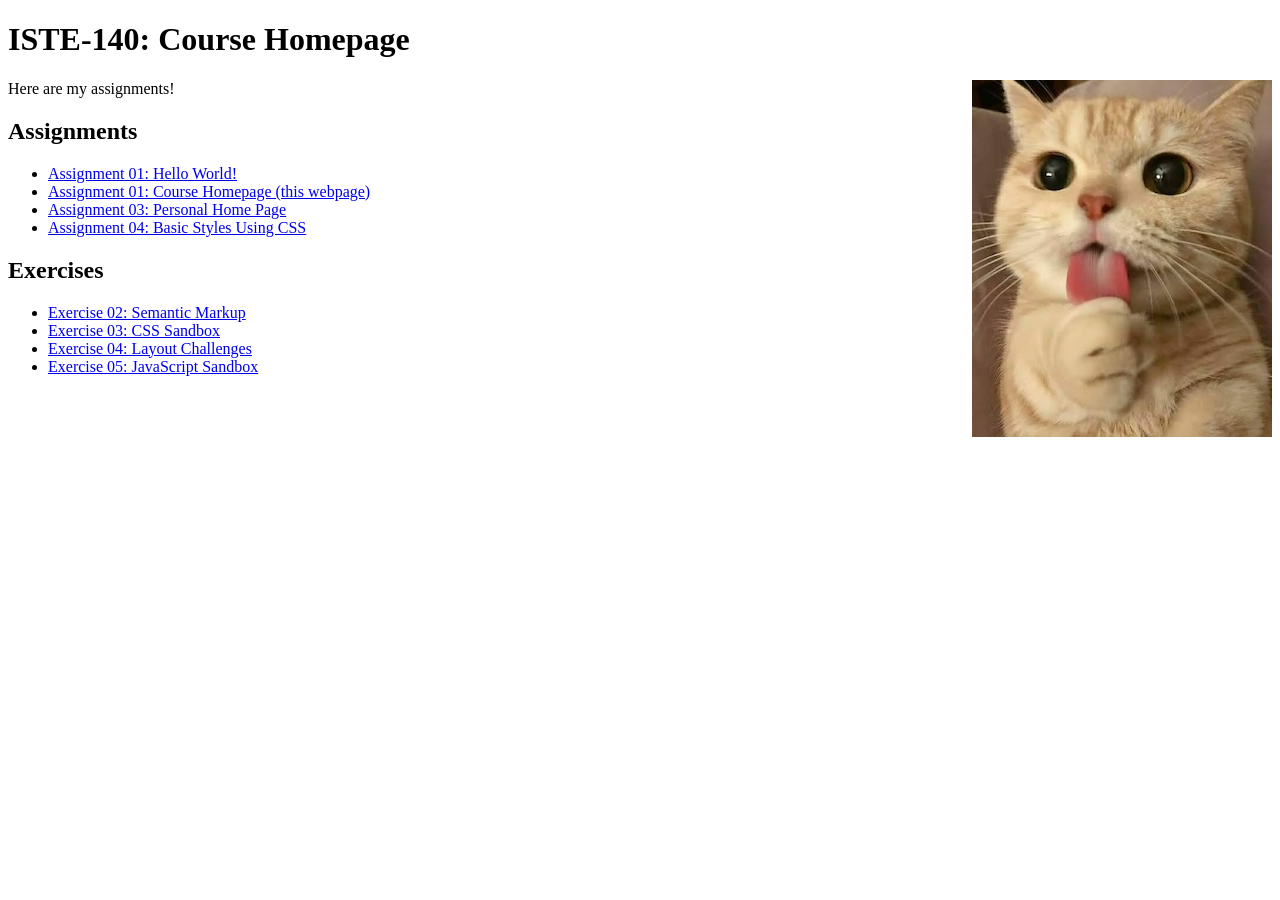
==== index.html @ cd36fd1b "forgot a few files" ====
<!DOCTYPE html>
<html>
<head>
	<meta charset="utf-8">
	<meta name="viewport" content="width=device-width, initial-scale=1">
	<title>ISTE-140: Course Homepage</title>
</head>
<body>
	<h1>ISTE-140: Course Homepage</h1>
	<img src="images/cat.jpg" alt="Cute cat, licking tounge" align="right">

	<p>Here are my assignments!</p>
	<h2>Assignments</h2>

	<ul>
		<li><a href="assignment01/index.html">Assignment 01: Hello World!</a></li>
		<li><a href="https://web01.gccis.rit.edu/~oeo7532/iste-140/index.html">
		Assignment 01: Course Homepage (this webpage)</a></li>

		<li><a href="https://web01.gccis.rit.edu/~oeo7532/iste-140/assignment03/personalhomepage.html">Assignment 03: Personal Home Page</a></li>

		<li><a href="https://web01.gccis.rit.edu/~oeo7532/iste-140/assignment04/personalhomepage.html">Assignment 04: Basic Styles Using CSS</a></li>
	</ul>

	<h2>Exercises</h2>
	<ul>
		<li><a href="exercise02/index.html">Exercise 02: Semantic Markup</a></li>
		<li><a href="exercise03/index.html">Exercise 03: CSS Sandbox</a></li>
		<li><a href="exercise04/index.html">Exercise 04: Layout Challenges</a></li>
		<li><a href="exercise05/index.html">Exercise 05: JavaScript Sandbox</a></li>
</body>
</html>
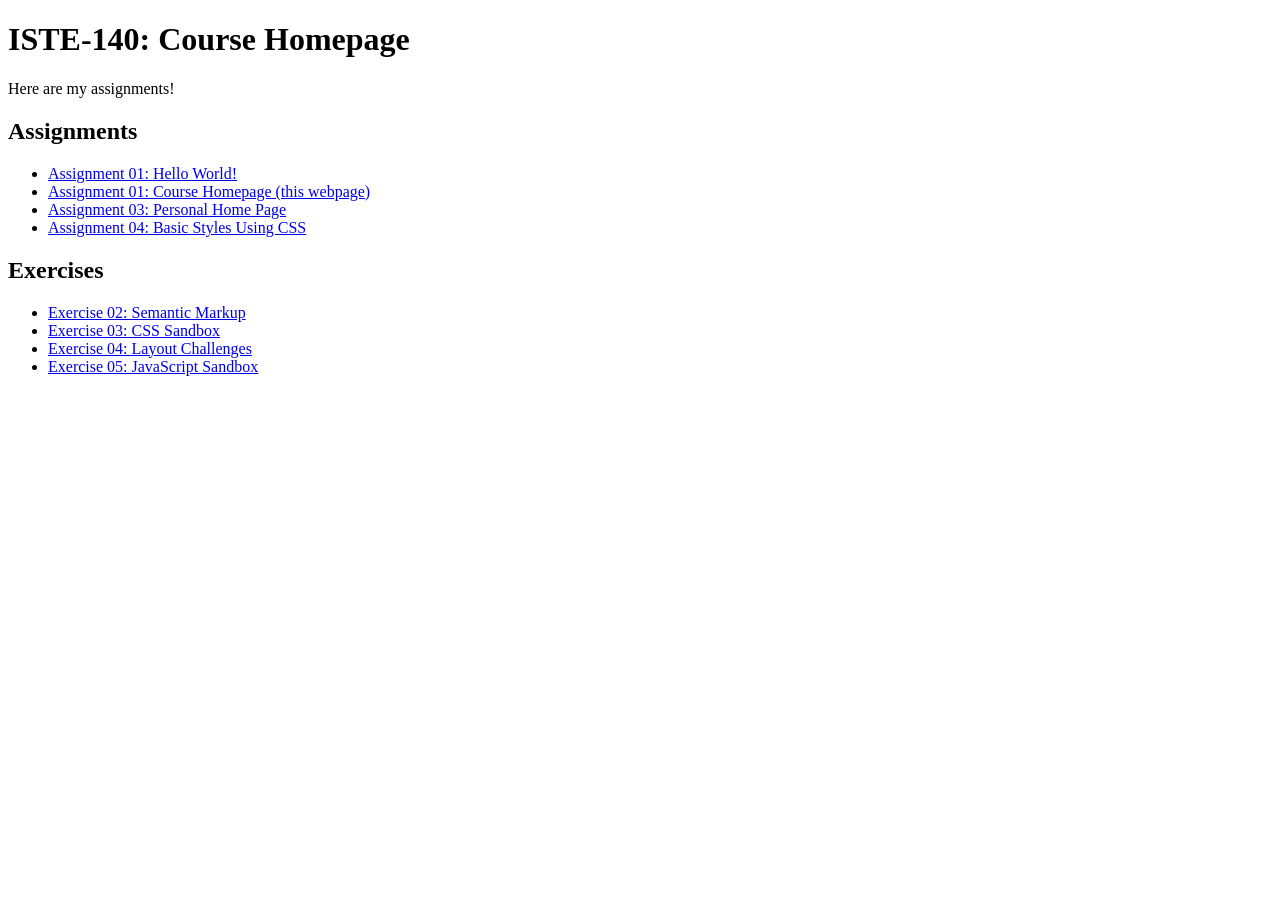
==== commit 3b552136: "sectioned off code" ====
--- a/index.html
+++ b/index.html
@@ -6,27 +6,33 @@
 	<title>ISTE-140: Course Homepage</title>
 </head>
 <body>
-	<h1>ISTE-140: Course Homepage</h1>
-	<img src="images/cat.jpg" alt="Cute cat, licking tounge" align="right">
+	<div class="content">
+		<h1>ISTE-140: Course Homepage</h1>
 
-	<p>Here are my assignments!</p>
-	<h2>Assignments</h2>
+			<p>Here are my assignments!</p>
 
-	<ul>
-		<li><a href="assignment01/index.html">Assignment 01: Hello World!</a></li>
-		<li><a href="https://web01.gccis.rit.edu/~oeo7532/iste-140/index.html">
-		Assignment 01: Course Homepage (this webpage)</a></li>
+			<section class="assignments">
+				<h2>Assignments</h2>
+				<ul>
+					<li><a href="assignment01/index.html">Assignment 01: Hello World!</a></li>
+					<li><a href="https://web01.gccis.rit.edu/~oeo7532/iste-140/index.html">
+					Assignment 01: Course Homepage (this webpage)</a></li>
 
-		<li><a href="https://web01.gccis.rit.edu/~oeo7532/iste-140/assignment03/personalhomepage.html">Assignment 03: Personal Home Page</a></li>
+					<li><a href="https://web01.gccis.rit.edu/~oeo7532/iste-140/assignment03/personalhomepage.html">Assignment 03: Personal Home Page</a></li>
 
-		<li><a href="https://web01.gccis.rit.edu/~oeo7532/iste-140/assignment04/personalhomepage.html">Assignment 04: Basic Styles Using CSS</a></li>
-	</ul>
-
-	<h2>Exercises</h2>
-	<ul>
-		<li><a href="exercise02/index.html">Exercise 02: Semantic Markup</a></li>
-		<li><a href="exercise03/index.html">Exercise 03: CSS Sandbox</a></li>
-		<li><a href="exercise04/index.html">Exercise 04: Layout Challenges</a></li>
-		<li><a href="exercise05/index.html">Exercise 05: JavaScript Sandbox</a></li>
+					<li><a href="https://web01.gccis.rit.edu/~oeo7532/iste-140/assignment04/personalhomepage.html">Assignment 04: Basic Styles Using CSS</a></li>
+				</ul>
+			</section>
+		
+			<section class="assignments">
+				<h2>Exercises</h2>
+				<ul>
+					<li><a href="exercise02/index.html">Exercise 02: Semantic Markup</a></li>
+					<li><a href="exercise03/index.html">Exercise 03: CSS Sandbox</a></li>
+					<li><a href="exercise04/index.html">Exercise 04: Layout Challenges</a></li>
+					<li><a href="exercise05/index.html">Exercise 05: JavaScript Sandbox</a></li>
+				</ul>
+			</section>
+	</div>
 </body>
 </html>
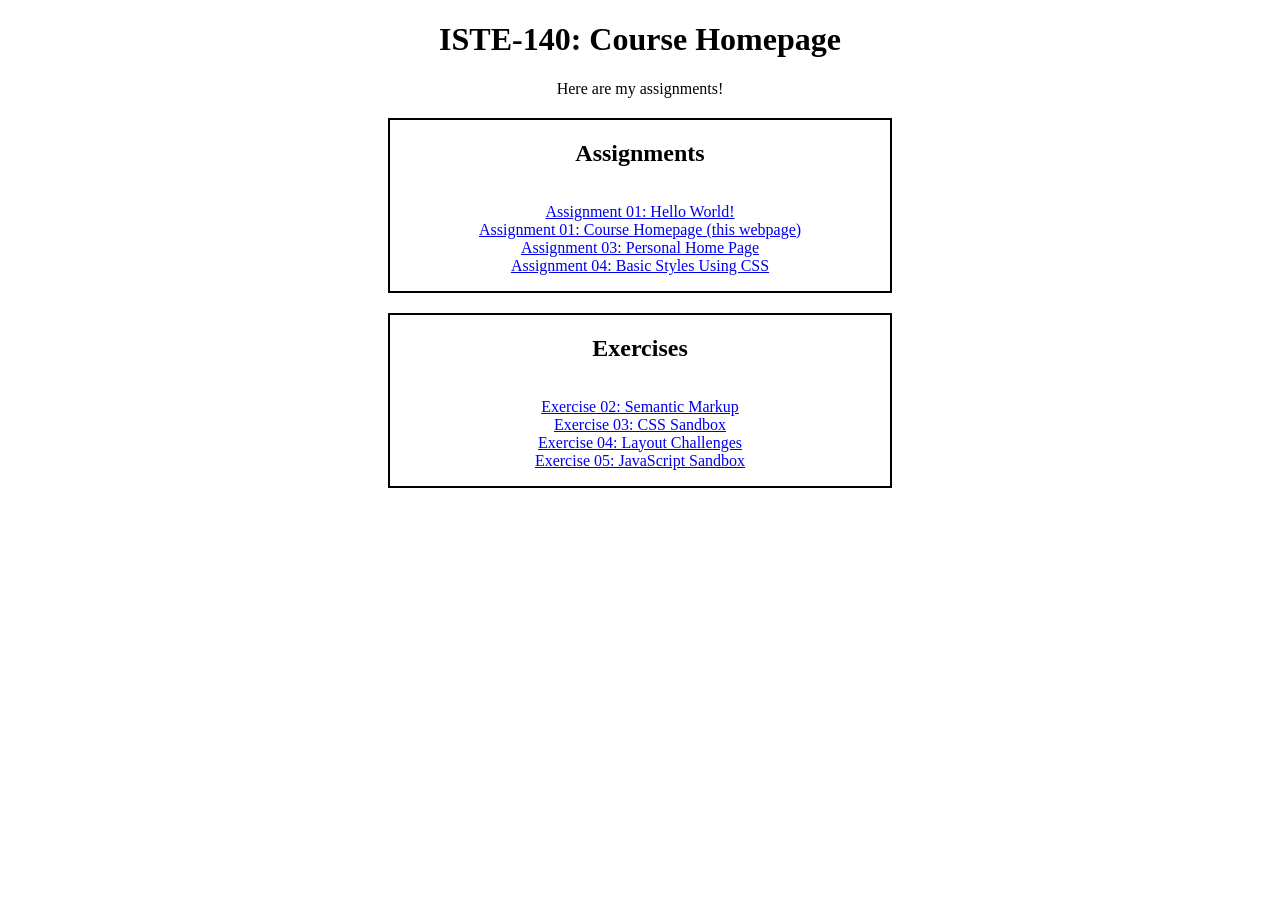
==== commit 77a4ad09: "added minimal css and fixed centering issues" ====
--- a/index.html
+++ b/index.html
@@ -4,35 +4,33 @@
 	<meta charset="utf-8">
 	<meta name="viewport" content="width=device-width, initial-scale=1">
 	<title>ISTE-140: Course Homepage</title>
+	<link rel="stylesheet" href="styles.css">
 </head>
 <body>
-	<div class="content">
+	<header class="top">
 		<h1>ISTE-140: Course Homepage</h1>
+		<p>Here are my assignments!</p>
+	</header>
 
-			<p>Here are my assignments!</p>
-
-			<section class="assignments">
-				<h2>Assignments</h2>
-				<ul>
-					<li><a href="assignment01/index.html">Assignment 01: Hello World!</a></li>
-					<li><a href="https://web01.gccis.rit.edu/~oeo7532/iste-140/index.html">
-					Assignment 01: Course Homepage (this webpage)</a></li>
-
-					<li><a href="https://web01.gccis.rit.edu/~oeo7532/iste-140/assignment03/personalhomepage.html">Assignment 03: Personal Home Page</a></li>
-
-					<li><a href="https://web01.gccis.rit.edu/~oeo7532/iste-140/assignment04/personalhomepage.html">Assignment 04: Basic Styles Using CSS</a></li>
-				</ul>
-			</section>
-		
-			<section class="assignments">
-				<h2>Exercises</h2>
-				<ul>
-					<li><a href="exercise02/index.html">Exercise 02: Semantic Markup</a></li>
-					<li><a href="exercise03/index.html">Exercise 03: CSS Sandbox</a></li>
-					<li><a href="exercise04/index.html">Exercise 04: Layout Challenges</a></li>
-					<li><a href="exercise05/index.html">Exercise 05: JavaScript Sandbox</a></li>
-				</ul>
-			</section>
-	</div>
+		<section class="assignments">
+			<h2>Assignments</h2>
+			<ul class="bullets">
+				<li><a href="assignment01/index.html">Assignment 01: Hello World!</a></li>
+				<li><a href="https://web01.gccis.rit.edu/~oeo7532/iste-140/index.html">
+				Assignment 01: Course Homepage (this webpage)</a></li>
+				<li><a href="https://web01.gccis.rit.edu/~oeo7532/iste-140/assignment03/personalhomepage.html">Assignment 03: Personal Home Page</a></li>
+				<li><a href="https://web01.gccis.rit.edu/~oeo7532/iste-140/assignment04/personalhomepage.html">Assignment 04: Basic Styles Using CSS</a></li>
+			</ul>
+		</section>
+	
+		<section class="assignments">
+			<h2>Exercises</h2>
+			<ul class="bullets">
+				<li><a href="exercise02/index.html">Exercise 02: Semantic Markup</a></li>
+				<li><a href="exercise03/index.html">Exercise 03: CSS Sandbox</a></li>
+				<li><a href="exercise04/index.html">Exercise 04: Layout Challenges</a></li>
+				<li><a href="exercise05/index.html">Exercise 05: JavaScript Sandbox</a></li>
+			</ul>
+		</section>
 </body>
 </html>
--- a/styles.css
+++ b/styles.css
@@ -0,0 +1,18 @@
+.top{
+    text-align: center;
+}
+
+.assignments{
+    display: flex;
+    flex-direction: column;
+    align-items: center;
+    text-align: center;
+    border-style: solid;
+    border: 2px solid;
+    margin: 20px auto;
+    width: 500px;
+}
+.bullets{
+    list-style: none;
+    padding: 0;
+}
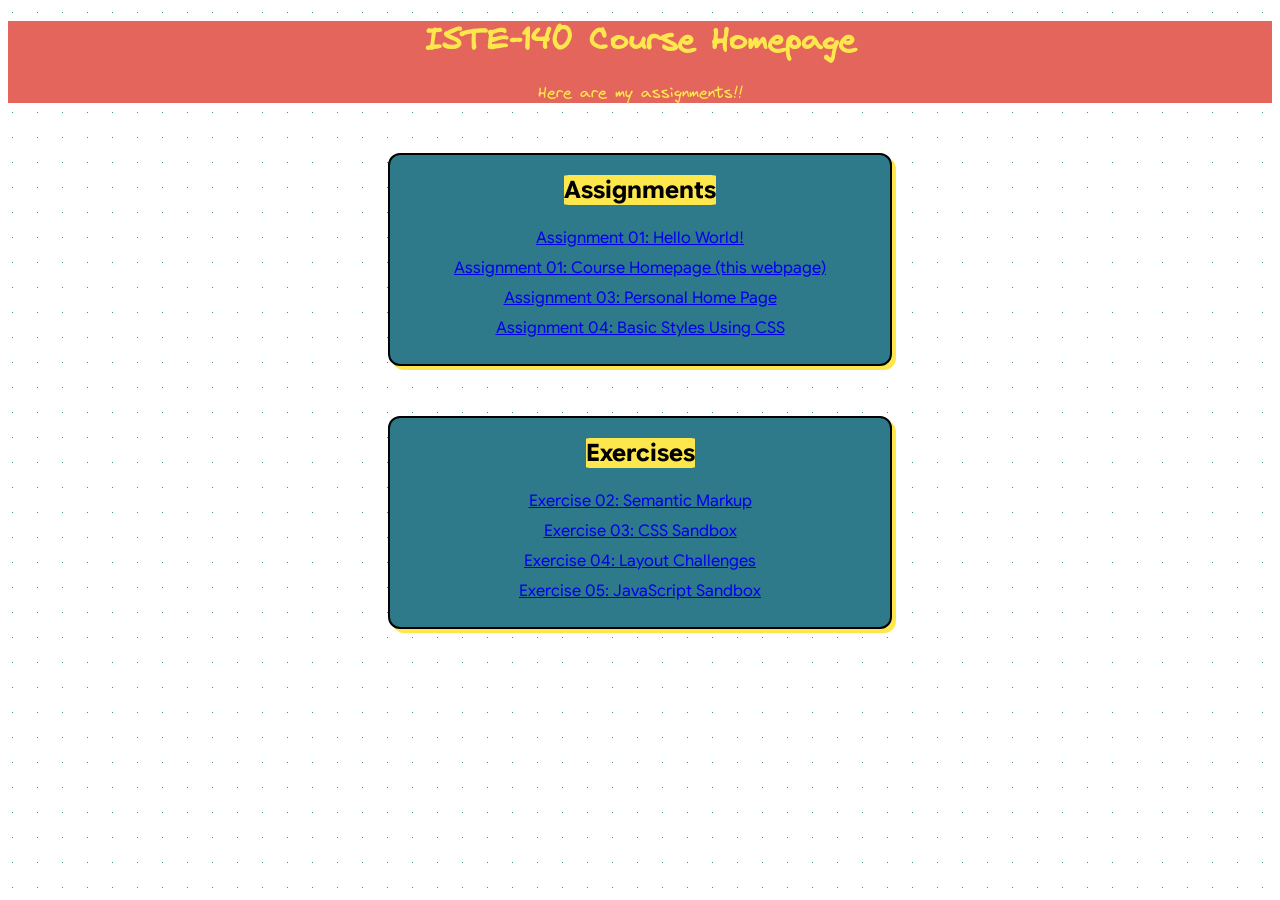
==== commit 42f11c07: "boxed the title to make pop" ====
--- a/index.html
+++ b/index.html
@@ -3,17 +3,17 @@
 <head>
 	<meta charset="utf-8">
 	<meta name="viewport" content="width=device-width, initial-scale=1">
-	<title>ISTE-140: Course Homepage</title>
+	<title>ISTE-140 Course Homepage</title>
 	<link rel="stylesheet" href="styles.css">
 </head>
 <body>
 	<header class="top">
-		<h1>ISTE-140: Course Homepage</h1>
-		<p>Here are my assignments!</p>
+		<h1>ISTE-140 Course Homepage</h1>
+		<p>Here are my assignments!!</p>
 	</header>
 
 		<section class="assignments">
-			<h2>Assignments</h2>
+			<h2><mark>Assignments</mark></h2>
 			<ul class="bullets">
 				<li><a href="assignment01/index.html">Assignment 01: Hello World!</a></li>
 				<li><a href="https://web01.gccis.rit.edu/~oeo7532/iste-140/index.html">
@@ -24,7 +24,7 @@
 		</section>
 	
 		<section class="assignments">
-			<h2>Exercises</h2>
+			<h2><mark>Exercises</mark></h2>
 			<ul class="bullets">
 				<li><a href="exercise02/index.html">Exercise 02: Semantic Markup</a></li>
 				<li><a href="exercise03/index.html">Exercise 03: CSS Sandbox</a></li>
--- a/styles.css
+++ b/styles.css
@@ -1,7 +1,24 @@
+@font-face {
+    font-family: 'Virgil';
+    src: url('css/Virgil.woff2')
+}
+
+@font-face {
+    font-family: 'google';
+    src: url('css/google.ttf')
+}
+
 .top{
     text-align: center;
+    font-family: 'Virgil';
+    color: #fde74c;
+    background-color: #E3655B;
 }
-
+body {
+    background-color: #FFFF;
+    background-image: radial-gradient(circle, #488c90 0.8px, transparent 0.8px);
+    background-size: 25px 25px;
+}
 .assignments{
     display: flex;
     flex-direction: column;
@@ -9,10 +26,31 @@
     text-align: center;
     border-style: solid;
     border: 2px solid;
-    margin: 20px auto;
+    margin: 50px auto;
     width: 500px;
+    border-radius: 12px;
+    background-color: #2E798A;
+    font-family: 'google';
+    box-shadow: 4px 4px #fde74c /*E3655B*/
+}
+.assignments h2{
+    color: #000;
+    padding: 0 8px;
+    margin-bottom: -3px;
 }
 .bullets{
     list-style: none;
     padding: 0;
+}
+.bullets li{
+    margin:10px 0;
+}
+
+mark {
+    padding:0;
+    background: radial-gradient(
+        #fde74c 95%,
+        transparent 100%
+
+    )
 }
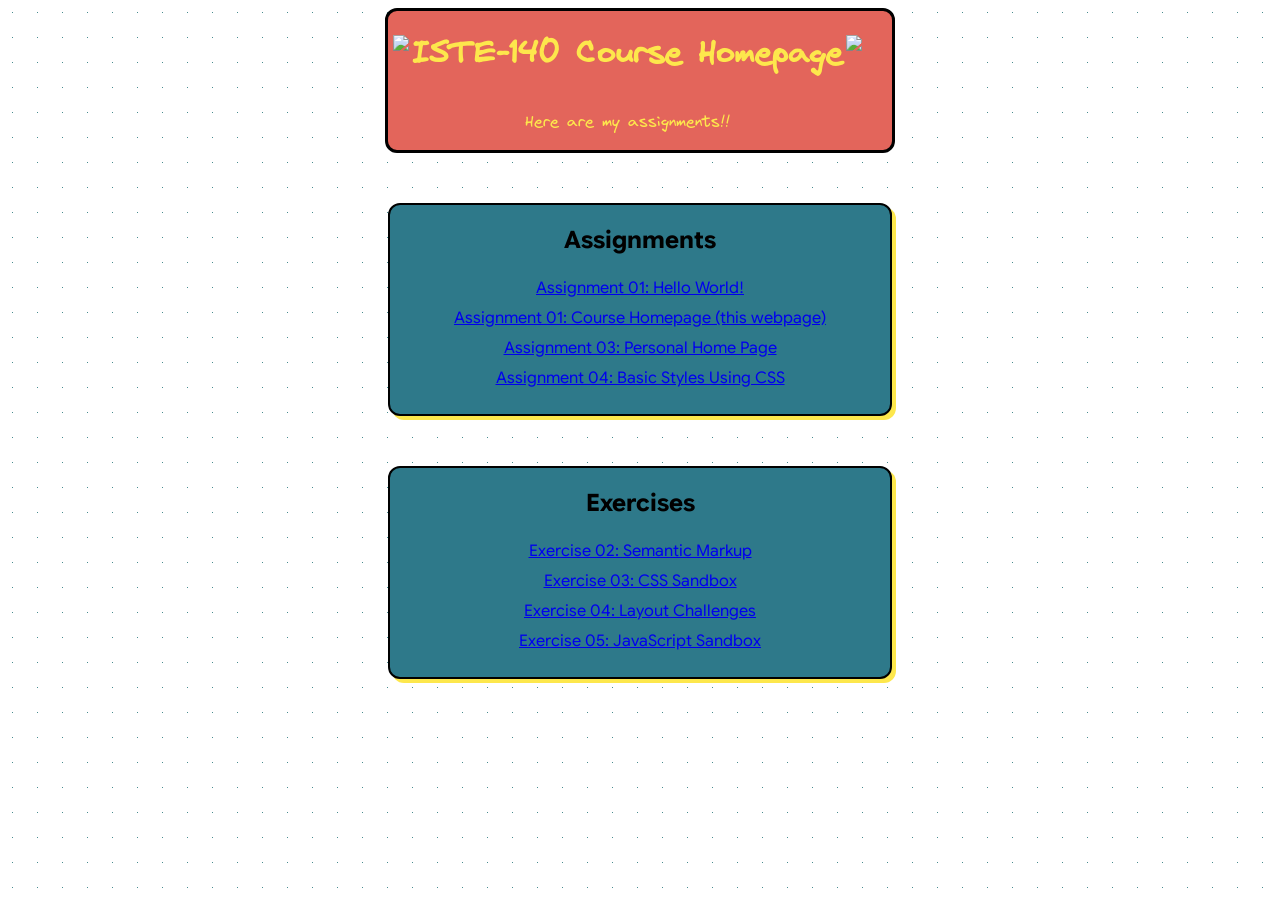
==== commit b208a848: "added images and changed flexbox layout for title" ====
--- a/index.html
+++ b/index.html
@@ -8,12 +8,18 @@
 </head>
 <body>
 	<header class="top">
-		<h1>ISTE-140 Course Homepage</h1>
-		<p>Here are my assignments!!</p>
+		<div class = "header">
+			<img class = "img" src="https://media1.tenor.com/m/aGj-frNYMFEAAAAC/cat-cat-dance.gif">
+			<div class="title">
+				<h1>ISTE-140 Course Homepage</h1>
+				<p>Here are my assignments!!</p>
+			</div>
+			<img class = "img"src="https://media1.tenor.com/m/aGj-frNYMFEAAAAC/cat-cat-dance.gif">
+		</div>
 	</header>
 
 		<section class="assignments">
-			<h2><mark>Assignments</mark></h2>
+			<h2>Assignments</h2>
 			<ul class="bullets">
 				<li><a href="assignment01/index.html">Assignment 01: Hello World!</a></li>
 				<li><a href="https://web01.gccis.rit.edu/~oeo7532/iste-140/index.html">
@@ -24,7 +30,7 @@
 		</section>
 	
 		<section class="assignments">
-			<h2><mark>Exercises</mark></h2>
+			<h2>Exercises</h2>
 			<ul class="bullets">
 				<li><a href="exercise02/index.html">Exercise 02: Semantic Markup</a></li>
 				<li><a href="exercise03/index.html">Exercise 03: CSS Sandbox</a></li>
--- a/styles.css
+++ b/styles.css
@@ -7,12 +7,40 @@
     font-family: 'google';
     src: url('css/google.ttf')
 }
+.top{
+    display: flex;
+    flex-direction: column;
+    gap: 20px;
+}
 
-.top{
-    text-align: center;
+.title{
+    display: flex;
+    flex-direction: column;    /* heading over subtext */
+    align-items: center;
+}
+.title-text h1,
+.title-text p{
+    margin: 5px 0;
+}
+.header{
+    display: flex;
     font-family: 'Virgil';
+    flex-direction: row;
+    align-items: center;
     color: #fde74c;
     background-color: #E3655B;
+    padding: 2px;
+    width: 500px;
+    margin: 0 auto;
+    border-radius: 12px;
+    border: 3px solid;
+    border-color: black;
+    text-align: center;
+}
+.img{
+    height:90px;
+    width:auto;
+    padding:3px;
 }
 body {
     background-color: #FFFF;
@@ -31,7 +59,7 @@
     border-radius: 12px;
     background-color: #2E798A;
     font-family: 'google';
-    box-shadow: 4px 4px #fde74c /*E3655B*/
+    box-shadow: 4px 4px #fde74c
 }
 .assignments h2{
     color: #000;
@@ -46,11 +74,8 @@
     margin:10px 0;
 }
 
-mark {
-    padding:0;
-    background: radial-gradient(
-        #fde74c 95%,
-        transparent 100%
 
-    )
+.gif{
+    width:60px;
+    height:60px;
 }
